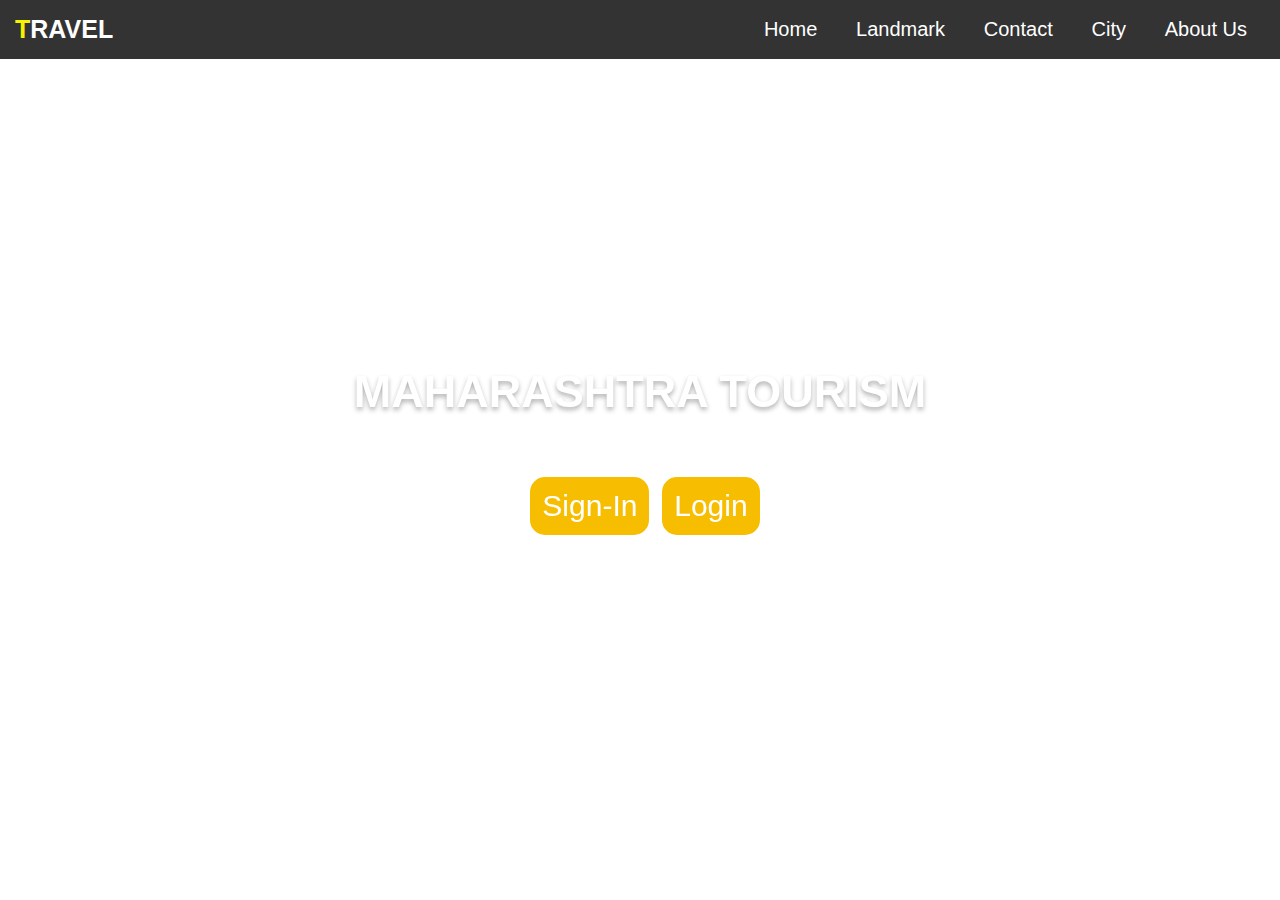
==== index.html @ bf201284 "Add files via upload" ====
<!DOCTYPE html>
<html lang="en">
<head>
    <meta charset="UTF-8">
    <meta name="viewport" content="width=device-width, initial-scale=1.0">
    <title>Tourism</title>
    <link rel="stylesheet" href="styleMain.css">
</head>
<body>
   <header>
       <a href="#" class="logo"><span>T</span>ravel </a>
       
       <nav class="navbar">
          <a href="#">Home</a>
          <a href="#">Landmark</a>
          <a href="#">Contact</a>
          <a href="#">City</a> 
          <a href="#">About us</a>         
       </nav> 
   </header>
   <div class="video-background">
     <video autoplay muted loop id="bg-video">
        <source src="Mainbg.mp4" type="video/mp4">
     </video>
   </div>  

   <section class="home" id="home">
    <div class="content">
        <h3>Maharashtra Tourism</h3>
         <p>Let's Discover the hidden Culture of Maharashtra</p>
         <a href="Sign-in.html" class="btn">Sign-in</a>
         <a href="Login.html" class="btn">Login</a>
    </div>


   </section>
</body>
</html>
---- styleMain.css ----
*{
    font-family: 'Nunito',sans-serif;
    margin:0;
    padding:0;
    box-sizing: border-box;
    text-transform: capitalize;
    outline: none; 
    border:none;
    text-decoration: none;
    transition: all .2s linear;
    box-sizing: border-box;
}

*::selection{
    background:var();
    color:aliceblue;

}
html{
    font-size:62.5%;
    overflow-x: hidden;
    scroll-padding-top: 6rem;
    scroll-behavior: smooth;
}

section{
    padding:1rem 9%;
}

.btn{
    display:inline-block;
    margin-top:2rem;
    margin-left:1rem;
    background:#f7bd00;
    color:#fff;
    border: 1.2rem solid #f7bd00;
    cursor:pointer;
    font-size: 3.0rem;
    border-radius: 1.5rem;

}
.btn:hover{
    background:#f7bd00;
    color:#fff;

}
header{
    position: fixed;
    top:0;
    left:0;
    background: #333;
    z-index: 1000;
    display: flex;
    align-items: center;
    justify-content: space-between;
    padding:1.5rem;
    width: 100%;
}

header .logo{
    font-size: 2.5rem;
    font-weight: bolder;
    color: #fff;
    text-transform: uppercase;
}

header .logo span{
    color:#f7f200;
}

header .navbar a{
    color: #fff;
    font-size: 2rem;
    margin:0  1.8rem;
}

header .navbar a:hover{
    color: #f7f200;
}

.video-background{
    position:fixed;
    top: 0%;
    left: 0%;
    width: 100%;
    height: 100%;
    overflow:hidden;
    z-index:-1;
}
#bg-video{
    width: 100%;
    height: 100%;
    object-fit: cover;
}

.home
{
    min-height: 100vh;
    display: flex;
    align-items:center;
    justify-content: center;
    flex-flow: column;
    position:relative;
    z-index: 0;

}

.home .content{
    text-align: center;
}

.home .content h3{
    font-size: 4.5rem;
    color: #fff;
    text-shadow:0 .3rem .5rem rgba(0,0,0,.3);
    text-transform: uppercase;

}

.home .content p{
    font-size: 2.5rem;
    color: #fff;
    padding: .5rem 0;
}
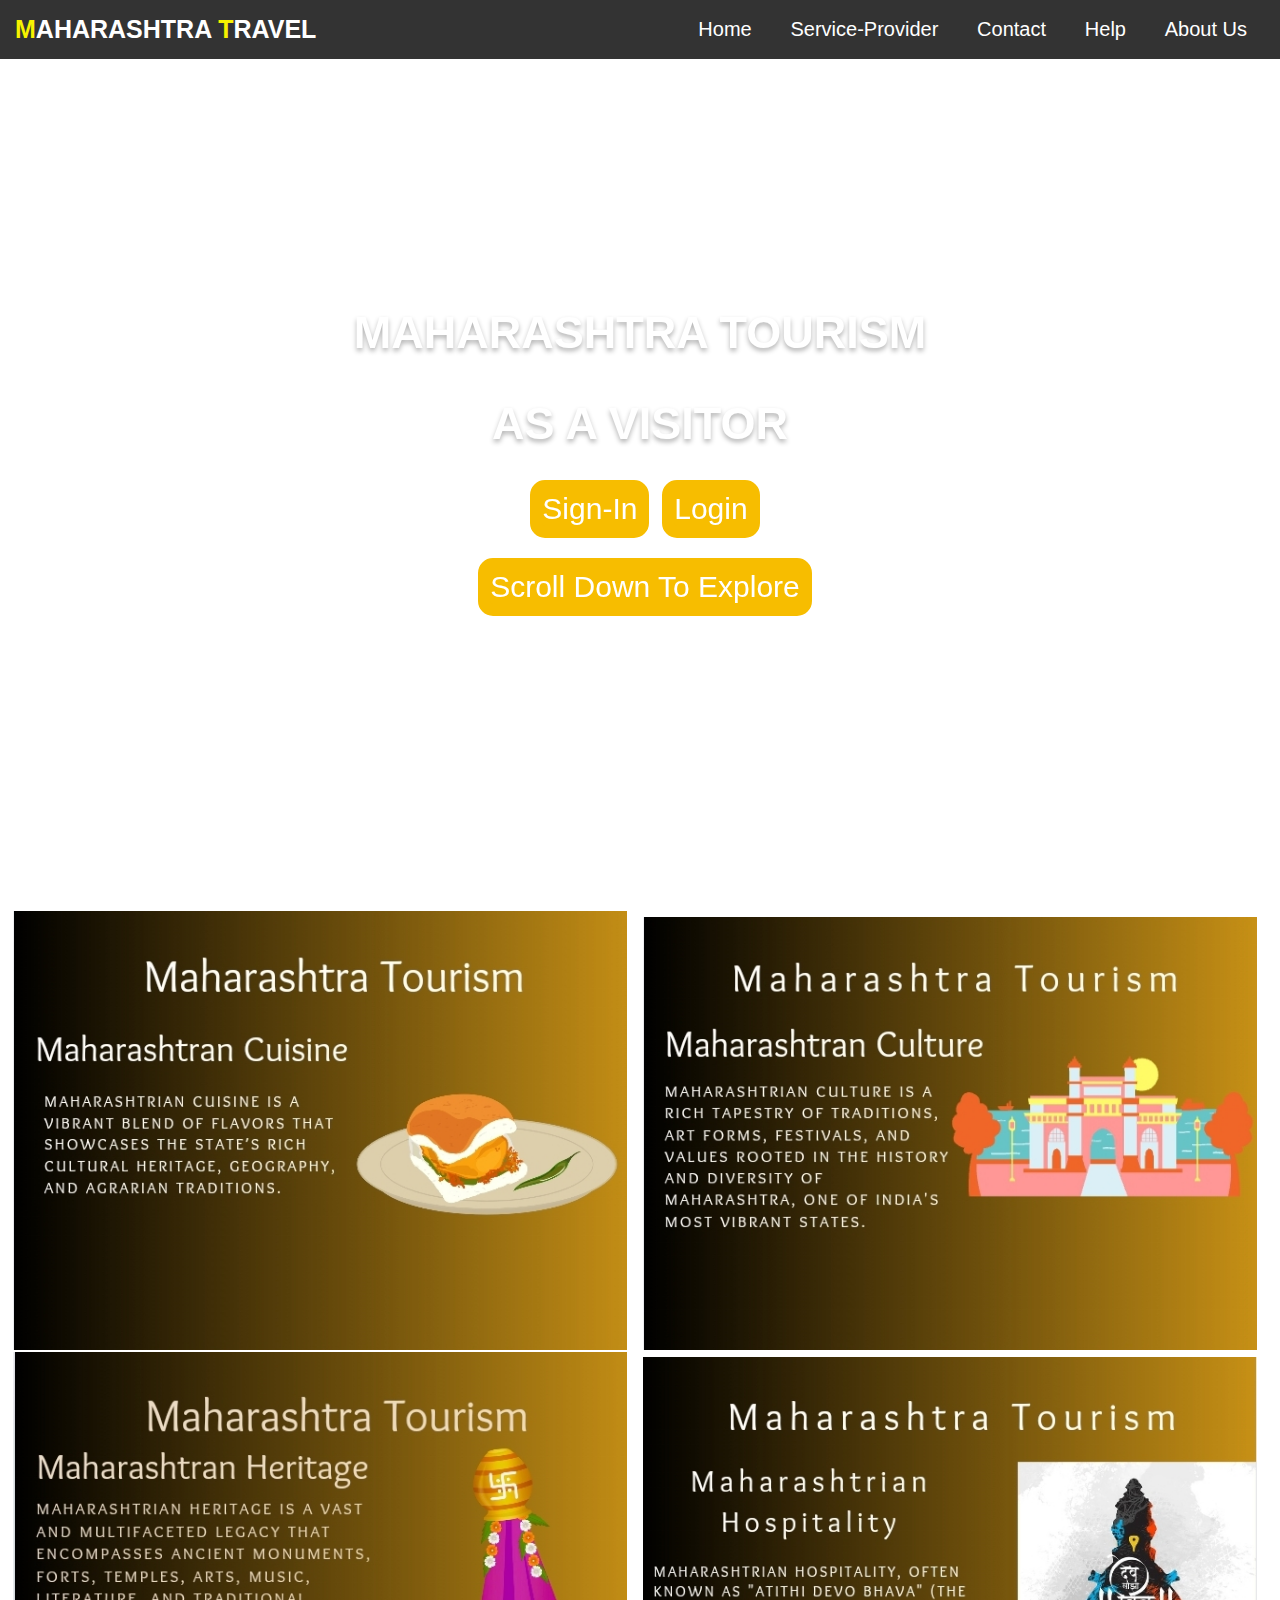
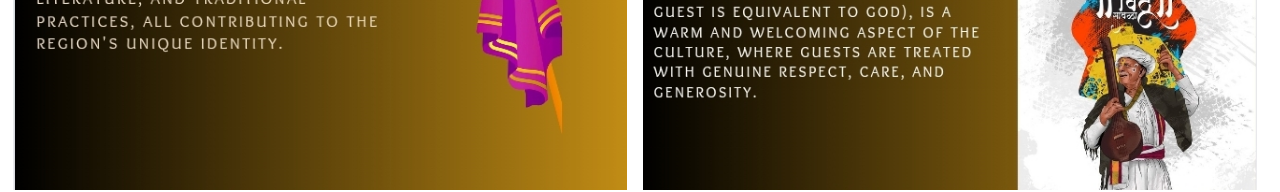
==== commit d2928d5a: "Add files via upload" ====
--- a/index.html
+++ b/index.html
@@ -1,5 +1,5 @@
 <!DOCTYPE html>
-<html lang="en">
+< lang="en">
 <head>
     <meta charset="UTF-8">
     <meta name="viewport" content="width=device-width, initial-scale=1.0">
@@ -7,17 +7,22 @@
     <link rel="stylesheet" href="styleMain.css">
 </head>
 <body>
+   
+   <!-- Navbar Started-->
    <header>
-       <a href="#" class="logo"><span>T</span>ravel </a>
+       <a href="#" class="logo"><span>M</span>aharashtra <span>T</span>ravel </a>
        
        <nav class="navbar">
-          <a href="#">Home</a>
-          <a href="#">Landmark</a>
+          <a href="index.html">Home</a>
+          <a href="Service-Provider.html">Service-Provider</a>
           <a href="#">Contact</a>
-          <a href="#">City</a> 
+          <a href="#">Help</a> 
           <a href="#">About us</a>         
        </nav> 
    </header>
+   <!--Navber Ended-->
+
+    <!--MainBackground Started-->
    <div class="video-background">
      <video autoplay muted loop id="bg-video">
         <source src="Mainbg.mp4" type="video/mp4">
@@ -27,13 +32,26 @@
    <section class="home" id="home">
     <div class="content">
         <h3>Maharashtra Tourism</h3>
-         <p>Let's Discover the hidden Culture of Maharashtra</p>
-         <a href="Sign-in.html" class="btn">Sign-in</a>
-         <a href="Login.html" class="btn">Login</a>
+         <p>Let's Discover the hidden Culture of Maharashtra
+            <br><h3>As a Visitor</h3>
+         </p>
+         <a href="Visitor-Sign-in.html" class="btn">Sign-in</a>
+         <a href="Visitor-Login.html" class="btn">Login</a>
+         <br>
+         <a href="#image-set" class="btn"> Scroll Down to Explore</a>
     </div>
+   </section>
 
-
-   </section>
+   <!--MainBackground Ended-->
+   
+   <div class="image-set">
+      <img src="CuisineBg.jpg" alt="Image 1">
+      <img src="CultureBg.jpg" alt="Image 2">
+      <br>
+      <img src="HeritageBg.jpg" alt="Image 3">
+      <img src="HospitalityBg.jpg" alt="Image 4">
+  </div>
+   
 </body>
 </html> 
 
--- a/styleMain.css
+++ b/styleMain.css
@@ -23,9 +23,6 @@
     scroll-behavior: smooth;
 }
 
-section{
-    padding:1rem 9%;
-}
 
 .btn{
     display:inline-block;
@@ -76,7 +73,10 @@
 
 header .navbar a:hover{
     color: #f7f200;
+    font-size:2.5rem;
 }
+
+
 
 .video-background{
     position:fixed;
@@ -117,8 +117,38 @@
 
 }
 
+.home .content h2{
+    font-size: 4.5rem;
+    color: #fff;
+    text-shadow:0 .3rem .5rem rgba(0,0,0,.3);
+    text-transform: uppercase;
+    margin-top: 15%;
+}
+
 .home .content p{
     font-size: 2.5rem;
     color: #fff;
     padding: .5rem 0;
+}
+
+.Image-set{
+    width: 100%;
+    height: 100%;
+    background:linear-gradient(#000000,#a34c05); 
+    background-size: cover;
+    background-position: center;
+    background-repeat: no-repeat;
+    align-items: center;
+    
+
+}
+
+img{
+    width: 48%;
+    height: 50%;
+    background:linear-gradient(#000000,#a34c05); 
+    background-size: cover;
+    background-position: center;
+    background-repeat: no-repeat;
+    margin-left: 1%;
 }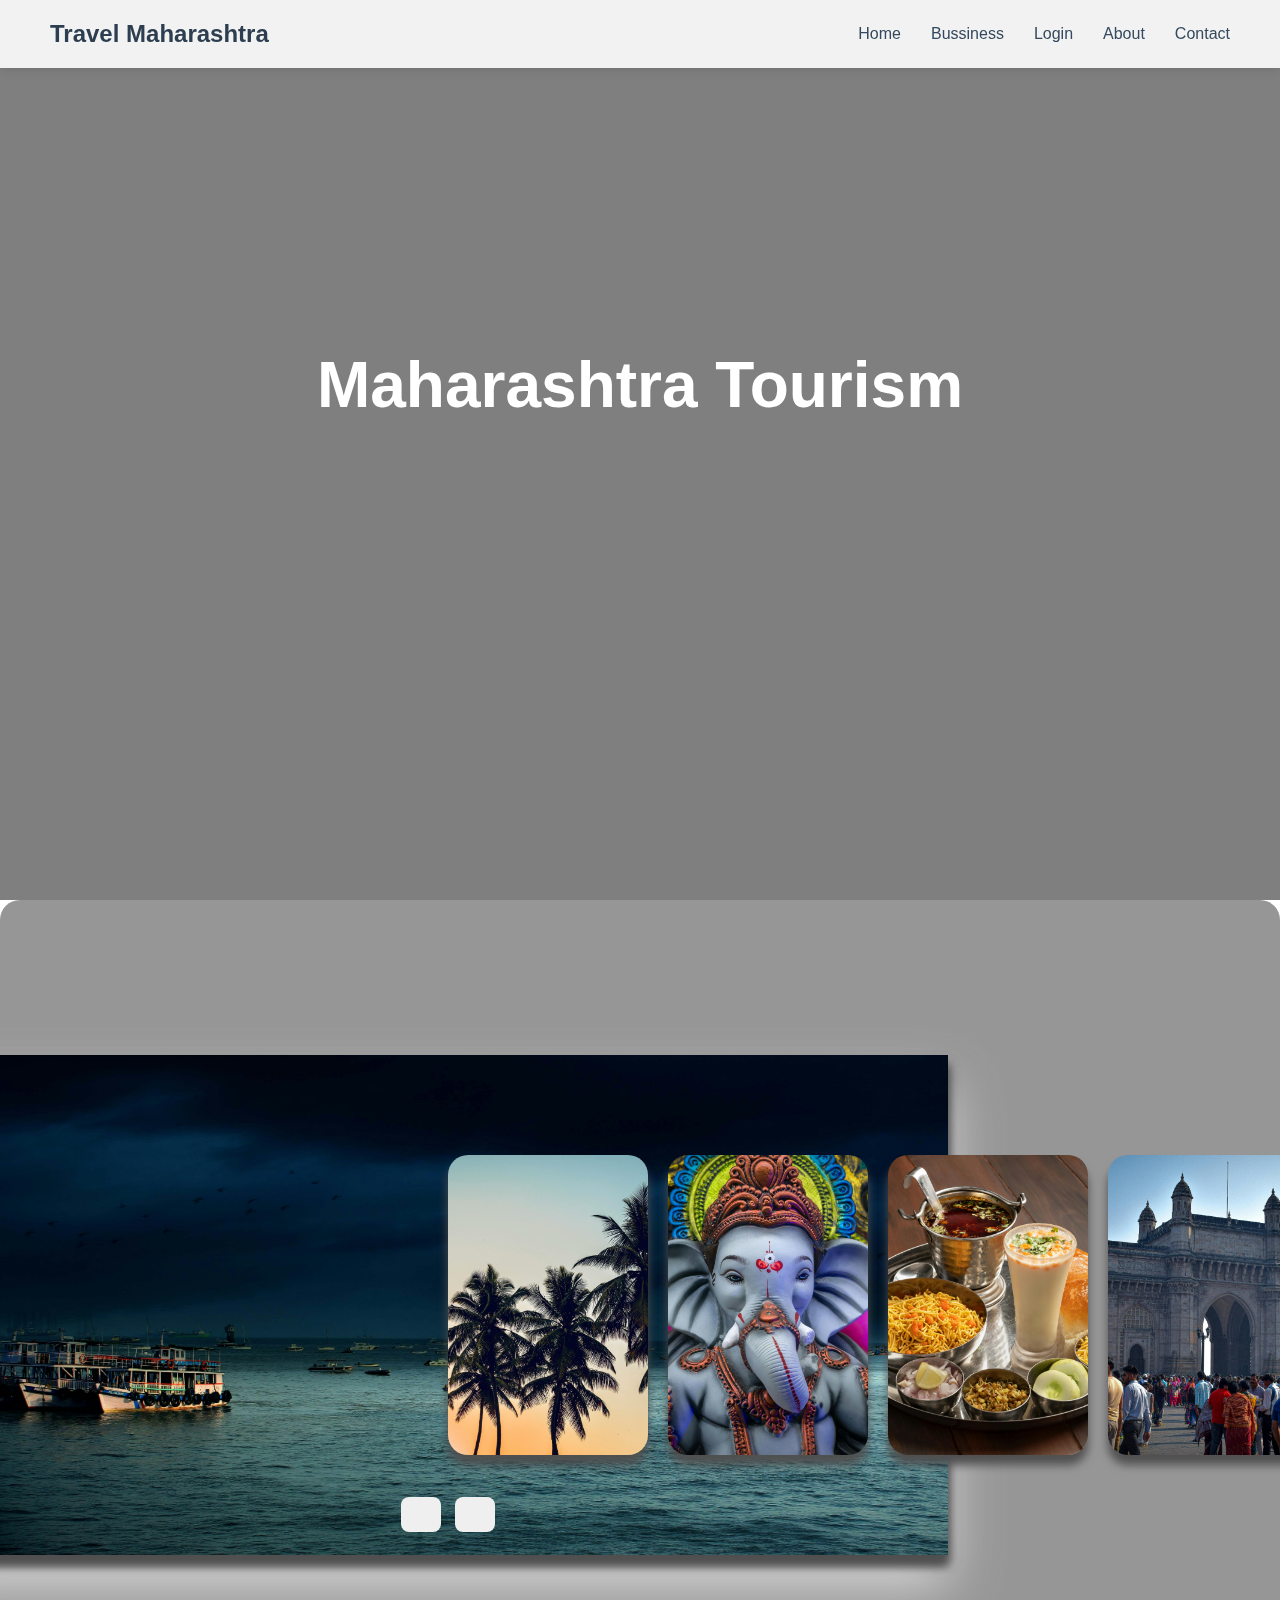
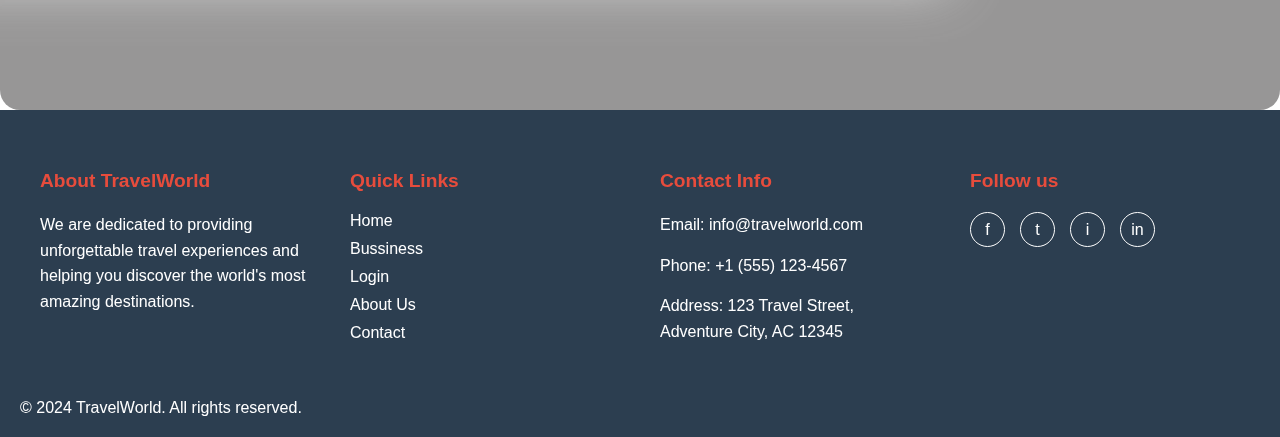
==== commit c2c0b318: "Add files via upload" ====
--- a/index.html
+++ b/index.html
@@ -1,65 +1,748 @@
-<!DOCTYPE html>
-< lang="en">
-<head>
-    <meta charset="UTF-8">
-    <meta name="viewport" content="width=device-width, initial-scale=1.0">
-    <title>Tourism</title>
-    <link rel="stylesheet" href="styleMain.css">
-</head>
-<body>
-   
-   <!-- Navbar Started-->
-   <header>
-       <a href="#" class="logo"><span>M</span>aharashtra <span>T</span>ravel </a>
-       
-       <nav class="navbar">
-          <a href="index.html">Home</a>
-          <a href="Service-Provider.html">Service-Provider</a>
-          <a href="#">Contact</a>
-          <a href="#">Help</a> 
-          <a href="#">About us</a>         
-       </nav> 
-   </header>
-   <!--Navber Ended-->
-
-    <!--MainBackground Started-->
-   <div class="video-background">
-     <video autoplay muted loop id="bg-video">
-        <source src="Mainbg.mp4" type="video/mp4">
-     </video>
-   </div>  
-
-   <section class="home" id="home">
-    <div class="content">
-        <h3>Maharashtra Tourism</h3>
-         <p>Let's Discover the hidden Culture of Maharashtra
-            <br><h3>As a Visitor</h3>
-         </p>
-         <a href="Visitor-Sign-in.html" class="btn">Sign-in</a>
-         <a href="Visitor-Login.html" class="btn">Login</a>
-         <br>
-         <a href="#image-set" class="btn"> Scroll Down to Explore</a>
-    </div>
-   </section>
-
-   <!--MainBackground Ended-->
-   
-   <div class="image-set">
-      <img src="CuisineBg.jpg" alt="Image 1">
-      <img src="CultureBg.jpg" alt="Image 2">
-      <br>
-      <img src="HeritageBg.jpg" alt="Image 3">
-      <img src="HospitalityBg.jpg" alt="Image 4">
-  </div>
-   
-</body>
-</html> 
-
-
-
-
-
-
-
-
-
+<!DOCTYPE html>
+<html lang="en">
+<head>
+    <meta charset="UTF-8">
+    <meta name="viewport" content="width=device-width, initial-scale=1.0">
+    <title>Explore the World | Tourism</title>
+    <style>
+        * {
+            margin: 0;
+            padding: 0;
+            box-sizing: border-box;
+            font-family: 'Segoe UI', Tahoma, Geneva, Verdana, sans-serif;
+        }
+         
+        a{
+            text-decoration: none;
+            color: #ababab;
+
+        }
+        /* Previous styles remain the same */
+        /* Navbar Styles */
+        .navbar {
+            position: fixed;
+            width: 100%;
+            padding: 20px 50px;
+            display: flex;
+            justify-content: space-between;
+            align-items: center;
+            background-color: rgba(255, 255, 255, 0.9);
+            box-shadow: 0 2px 10px rgba(0, 0, 0, 0.1);
+            z-index: 1000;
+        }
+
+        .logo {
+            font-size: 24px;
+            font-weight: bold;
+            color: #2c3e50;
+        }
+
+        .nav-links {
+            display: flex;
+            gap: 30px;
+        }
+
+        .nav-links a {
+            text-decoration: none;
+            color: #34495e;
+            font-weight: 500;
+            transition: color 0.3s;
+        }
+
+        .nav-links a:hover {
+            color: #e74c3c;
+        }
+
+        /* Hero Section */
+        .hero {
+            height: 100vh;
+            background: linear-gradient(rgba(0,0,0,0.5), rgba(0,0,0,0.5)),
+                        url('/api/placeholder/1920/1080') center/cover;
+            display: flex;
+            align-items: center;
+            justify-content: center;
+            text-align: center;
+            color: white;
+            padding: 0 20px;
+        }
+
+        .hero-content h1 {
+            font-size: 4rem;
+            font-family: sans-serif;
+            margin-bottom: 20px;
+            animation: fadeInUp 1s ease;
+        }
+
+        .hero-content p {
+            font-size: 1.5rem;
+            margin-bottom: 30px;
+            animation: fadeInUp 1s ease 0.2s;
+            opacity: 0;
+            font-family: sans-serif;
+            animation-fill-mode: forwards;
+        }
+
+        .cta-button {
+            padding: 15px 40px;
+            font-size: 1.2rem;
+            background-color: #e74c3c;
+            color: white;
+            border: none;
+            border-radius: 30px;
+            cursor: pointer;
+            transition: transform 0.3s, background-color 0.3s;
+            animation: fadeInUp 1s ease 0.4s;
+            opacity: 0;
+            animation-fill-mode: forwards;
+        }
+
+        .cta-button:hover {
+            transform: translateY(-5px);
+            background-color: #c0392b;
+        }
+
+        /* Destinations Section */
+        .destinations {
+            width: 100%;
+            height: 110vh;
+            padding: 80px 20px;
+            text-align: center;
+        }
+
+        .destinations h2 {
+            font-size: 2.5rem;
+            margin-bottom: 50px;
+            color: #fff8f8;
+        }
+        .sliderbody{
+  background: #646363ab;
+  width: 100%;
+  height: 90vh;
+  border-radius: 20px;
+
+}
+
+.container{
+    position: absolute;
+    top: 145%;
+    left:35%;
+    transform: translate(-50%,-50%);
+    width: 1000px;
+    height: 500px;
+    background: #cfcbcb;
+    box-shadow: 0 30px 50px #dbdbdb;
+}
+
+.container .slide .item{
+    width: 200px;
+    height: 300px;
+    position: absolute;
+    top: 50%;
+    transform: translate(0,-50%);
+    border-radius: 20px;
+    box-shadow: 0 10px 10px #505050;
+    background-position: 50% 50%;
+    background-size: cover;
+    display: inline-block;
+    transition: 0.5s;
+}
+
+.slide .item:nth-child(1), .slide .item:nth-child(2){
+    top: 0;
+    left: 0;
+    transform: translate(0,0);
+    border-radius: 0;
+    width: 100%;
+    height: 100%;
+}
+
+.slide .item:nth-child(3){
+    left: 50%;
+}
+
+.slide .item:nth-child(4){
+    left: calc(50% + 220px);
+}
+
+.slide .item:nth-child(5){
+    left: calc(50% + 440px);
+}
+
+.slide .item:nth-child(n + 6){
+    left: calc(50% + 660px);
+}
+
+.item .content{
+    position: absolute;
+    top: 50%;
+    left: 100px;
+    width: 300px;
+    text-align: left;
+    color: #eee;
+    transform: translate(0, -50%);
+    font-family: system-ui;
+    display: none;
+
+
+}
+
+.slide .item:nth-child(2) .content{
+    display: block;
+}
+
+.content .name{
+    font-size: 40px;
+    text-transform: uppercase;
+    font-weight: bold;
+    opacity: 0;
+    animation: animate 1s ease-in-out 1 forwards;
+
+
+}
+
+.content .des{
+    margin-top: 10px;
+    margin-bottom: 20px;
+    opacity: 0;
+    animation: animate 1s ease-in-out 0.3s 1 forwards;
+
+}
+
+.content button{
+    padding: 10px 20px;
+    border: none;
+    cursor: pointer;
+    opacity: 0;
+    animation: animate 1s ease-in-out 0.6s 1 forwards;
+}
+
+@keyframes animate{
+    from{
+        opacity: 0;
+        transform: translate(0, 100px);
+        filter: blur(33px);
+    }
+
+    to{
+        opacity: 1;
+        transform: translate(0);
+        filter: blur(0);
+    }
+}
+
+.button{
+    width: 100%;
+    text-align: center;
+    position: absolute;
+    bottom: 20px;
+
+}
+
+.button button{
+    width: 40px;
+    height: 35px;
+    border-radius: 8px;
+    border: none;
+    cursor: pointer;
+    margin: 0 5px;
+    border: 1px solid #0000;
+    transition: 0.3s;
+}
+
+button:hover {
+    background: #ababab;
+    color: #fff;
+}
+
+.text{
+    position: absolute;
+    display: flex;
+    justify-content: center;
+    align-items: center;
+
+}
+        
+
+        /* New Footer Styles */
+        .footer {
+            background-color: #2c3e50;
+            color: white;
+            padding: 60px 20px 20px;
+        }
+
+        .footer-content {
+            max-width: 1200px;
+            margin: 0 auto;
+            display: grid;
+            grid-template-columns: repeat(auto-fit, minmax(250px, 1fr));
+            gap: 40px;
+            margin-bottom: 40px;
+        }
+
+        .footer-section h3 {
+            color: #e74c3c;
+            margin-bottom: 20px;
+            font-size: 1.2rem;
+        }
+
+        .footer-section p {
+            line-height: 1.6;
+            margin-bottom: 15px;
+        }
+
+        .footer-links {
+            list-style: none;
+        }
+
+        .footer-links li {
+            margin-bottom: 10px;
+        }
+
+        .footer-links a {
+            color: white;
+            text-decoration: none;
+            transition: color 0.3s;
+        }
+
+        .footer-links a:hover {
+            color: #e74c3c;
+        }
+
+        .social-links {
+            display: flex;
+            gap: 15px;
+            margin-top: 20px;
+        }
+
+        .social-links a {
+            color: white;
+            text-decoration: none;
+            padding: 8px;
+            border: 1px solid white;
+            border-radius: 50%;
+            width: 35px;
+            height: 35px;
+            display: flex;
+            align-items: center;
+            justify-content: center;
+            transition: all 0.3s;
+        }
+
+        .social-links a:hover {
+            background-color: #e74c3c;
+            border-color: #e74c3c;
+            transform: translateY(-3px);
+        }
+
+        .video-background{
+           position:fixed;
+           top: 0%;
+           left: 0%;
+           width: 100%;
+           height: 100%;
+           overflow:hidden;
+           z-index:-1; 
+         }
+#bg-video{
+    width: 100%;
+    height: 100%;
+    object-fit: cover;
+}
+
+        /* Animations */
+        @keyframes fadeInUp {
+            from {
+                opacity: 0;
+                transform: translateY(30px);
+            }
+            to {
+                opacity: 1;
+                transform: translateY(0);
+            }
+        }
+
+        /* Responsive Design */
+         @media (max-width: 768px){
+            .navbar {
+            position: fixed;
+            width: 100%;
+            padding: 20px 41px;
+            display: flex;
+            justify-content: space-between;
+            align-items: center;
+            background-color: rgba(255, 255, 255, 0.9);
+            box-shadow: 0 2px 10px rgba(0, 0, 0, 0.1);
+            z-index: 1000;
+        }
+        
+        .logo {
+            display: none;
+            
+        }
+
+        .nav-links {
+            display: flex;
+            gap: 30px;
+        }
+
+        .nav-links a {
+            text-decoration: none;
+            color: #34495e;
+            font-weight: 500;
+            transition: color 0.3s;
+        }
+
+        .nav-links a:hover {
+            color: #e74c3c;
+        }
+            .hero-content h1 {
+                font-size: 2.5rem;
+            }
+
+            .hero-content p {
+                font-size: 1.2rem;
+            }
+
+            .destination-grid {
+                padding: 0 20px;
+            }
+
+            .footer-content {
+                grid-template-columns: 1fr;
+                text-align: center;
+            }
+
+            .social-links {
+                justify-content: center;
+            }
+
+            .video-background{
+                position:fixed;
+                top: 0%;
+                left: 0%;
+                width: 100%;
+                height: 100%;
+                overflow:hidden;
+                z-index:-1;
+            }
+
+            #bg-video{
+                width: 100%;
+                height: 100%;
+                object-fit: cover;
+            }  
+            .sliderbody{
+  background: #646363ab;
+  width: 100%;
+  height: 81vh;
+  border-radius: 20px;
+
+}
+
+.container{
+    position: absolute;
+    top: 139%;
+    left: 46%;
+    transform: translate(-50%,-50%);
+    width: 95%;
+    height: 75%;
+    background: #cfcbcb;
+    box-shadow: 0 30px 50px #dbdbdb;
+    border-radius: 20px;
+
+}
+
+.container .slide .item{
+    width: 200px;
+    height: 300px;
+    position: absolute;
+    top: 50%;
+    transform: translate(0,-50%);
+    border-radius: 20px;
+    box-shadow: 0 10px 10px #505050;
+    background-position: 50% 50%;
+    background-size: cover;
+    display: inline-block;
+    transition: 0.5s;
+}
+
+.slide .item:nth-child(1), .slide .item:nth-child(2){
+    top: 0;
+    left: 0;
+    transform: translate(0,0);
+    border-radius: 0;
+    width: 100%;
+    height: 100%;
+}
+
+.slide .item:nth-child(3){
+    left: 15%;
+    width: 10%;
+    top: 77%;
+    height: 10%;
+}
+
+.slide .item:nth-child(4){
+    left: calc(50% + -15%);
+    width: 10%;
+    top: 77%;
+    height: 10%;
+}
+
+.slide .item:nth-child(5){
+    left: calc(50% + 6%);
+    width: 10%;
+    top: 77%;
+    height: 10%;
+}
+
+.slide .item:nth-child(n + 6){
+    left: calc(50% + 27%);
+    width: 10%;
+    top: 77%;
+    height: 10%;
+}
+
+.item .content{
+    position: absolute;
+    top: 15%;
+    left: 5%;
+    width: 300px;
+    text-align: left;
+    color: #eee;
+    transform: translate(0, -50%);
+    font-family: system-ui;
+    display: none;
+
+
+}
+
+.slide .item:nth-child(2) .content{
+    display: block;
+}
+
+.content .name{
+    font-size: 40px;
+    text-transform: uppercase;
+    font-weight: bold;
+    opacity: 0;
+    animation: animate 1s ease-in-out 1 forwards;
+
+
+}
+
+.content .des{
+    margin-top: 10px;
+    margin-bottom: 20px;
+    opacity: 0;
+    animation: animate 1s ease-in-out 0.3s 1 forwards;
+
+}
+
+.content button{
+    padding: 10px 20px;
+    border: none;
+    cursor: pointer;
+    opacity: 0;
+    animation: animate 1s ease-in-out 0.6s 1 forwards;
+}
+
+@keyframes animate{
+    from{
+        opacity: 0;
+        transform: translate(0, 100px);
+        filter: blur(33px);
+    }
+
+    to{
+        opacity: 1;
+        transform: translate(0);
+        filter: blur(0);
+    }
+}
+
+.button{
+    width: 100%;
+    text-align: center;
+    position: absolute;
+    bottom: 20px;
+
+}
+
+.button button{
+    width: 40px;
+    height: 35px;
+    border-radius: 8px;
+    border: none;
+    cursor: pointer;
+    margin: 0 5px;
+    border: 1px solid #0000;
+    transition: 0.3s;
+}
+
+button:hover {
+    background: #ababab;
+    color: #fff;
+}
+
+.text{
+    position: absolute;
+    display: flex;
+    justify-content: center;
+    align-items: center;
+
+}  
+        }
+    </style>
+</head>
+<body>
+    <!-- Navigation Bar -->
+    <nav class="navbar">
+        <div class="logo">Travel Maharashtra</div>
+        <div class="nav-links">
+            <a href="index.html">Home</a>
+            <a href="Bussiness.html">Bussiness</a>
+            <a href="#">Login</a>
+            <a href="#about">About</a>
+            <a href="#contact">Contact</a>
+        </div>
+    </nav>
+    <!--Video Section-->
+    <div class="video-background">
+        <video autoplay muted loop id="bg-video">
+           <source src="Mainbg.mp4" type="video/mp4">
+        </video>
+    </div>
+    <!-- Hero Section -->
+    <section class="hero" id="home">
+        <div class="hero-content">
+            <h1>Maharashtra Tourism</h1>
+            <p>Discover Amazing Places and Create Unforgettable Memories in Maharashtra</p>
+            <button class="cta-button"><a href="Visitor-Sign-in.html">Start Your Journey</a></button>
+        </div>
+    </section>
+</section>
+
+<!-- Popular Destinations Section -->
+    <div class="sliderbody">
+        <div class="container">
+       
+           <div class="slide">
+       
+               <div class="item" style="background-image: url(1.jpg);">
+                   <div class="content">
+                       <div class="name">Pune</div>
+                       <div class="des">XYZ</div>
+                   </div>
+                     
+               </div>
+       
+               <div class="item" style="background-image: url(2.jpg);">
+                   <div class="content">
+                       <div class="name">Pune</div>
+                       <div class="des">XYZ</div>
+                   </div>
+                     
+               </div>
+       
+               <div class="item" style="background-image: url(3.jpg);">
+                   <div class="content">
+                       <div class="name">Pune</div>
+                       <div class="des">XYZ</div>
+                   </div>
+                     
+               </div>
+       
+               <div class="item" style="background-image: url(4.jpg);">
+                   <div class="content">
+                       <div class="name">Pune</div>
+                       <div class="des">XYZ</div>
+                   </div>
+                     
+               </div>
+       
+               <div class="item" style="background-image: url(5.jpg);">
+                   <div class="content">
+                       <div class="name">Pune</div>
+                       <div class="des">XYZ</div>
+                   </div>
+                     
+               </div>
+       
+               <div class="item" style="background-image: url(6.jpg);">
+                   <div class="content">
+                       <div class="name">Pune</div>
+                       <div class="des">XYZ</div>
+                   </div>
+                     
+               </div>
+       
+           </div>
+       
+           <div class="button">
+               <button class="prev"><i class="fa-solid fa-arrow-left"></i></button>
+               <button class="next"><i class="fa-solid fa-arrow-right"></i></button>
+           </div>
+       
+        </div>
+       </div>
+<!-- Footer Section -->
+<footer class="footer">
+    <div class="footer-content">
+        <div class="footer-section">
+            <h3>About TravelWorld</h3>
+            <p>We are dedicated to providing unforgettable travel experiences and helping you discover the world's most amazing destinations.</p>
+            
+        </div>
+        
+        <div class="footer-section">
+            <h3>Quick Links</h3>
+            <ul class="footer-links">
+                <li><a href="#home">Home</a></li>
+                <li><a href="#">Bussiness</a></li>
+                <li><a href="#">Login</a></li>
+                <li><a href="#about">About Us</a></li>
+                <li><a href="#contact">Contact</a></li>
+            </ul>
+        </div>
+        
+        <div class="footer-section">
+            <h3>Contact Info</h3>
+            <p>Email: info@travelworld.com</p>
+            <p>Phone: +1 (555) 123-4567</p>
+            <p>Address: 123 Travel Street, Adventure City, AC 12345</p>
+        </div>
+        
+       <div class="footer-section">
+            <h3>Follow us</h3>
+            <div class="social-links">
+                <a href="#" aria-label="Facebook">f</a>
+                <a href="#" aria-label="Twitter">t</a>
+                <a href="#" aria-label="Instagram">i</a>
+                <a href="#" aria-label="LinkedIn">in</a>
+            </div>
+        </div>
+    </div>
+    
+    <div class="footer-bottom">
+        <p>&copy; 2024 TravelWorld. All rights reserved.</p>
+    </div>
+</footer>
+
+<script>
+    let next=document.querySelector('.next')
+let prev= document.querySelector('.prev')
+
+next.addEventListener('click', function(){
+let item = document.querySelectorAll('.item')
+document.querySelector('.slide').appendChild(item[0])
+})
+
+prev.addEventListener('click', function(){
+let item = document.querySelectorAll('.item')
+document.querySelector('.slide').prepend(item[item.length - 1])
+})
+</script>
+
+</body>
+</html>
